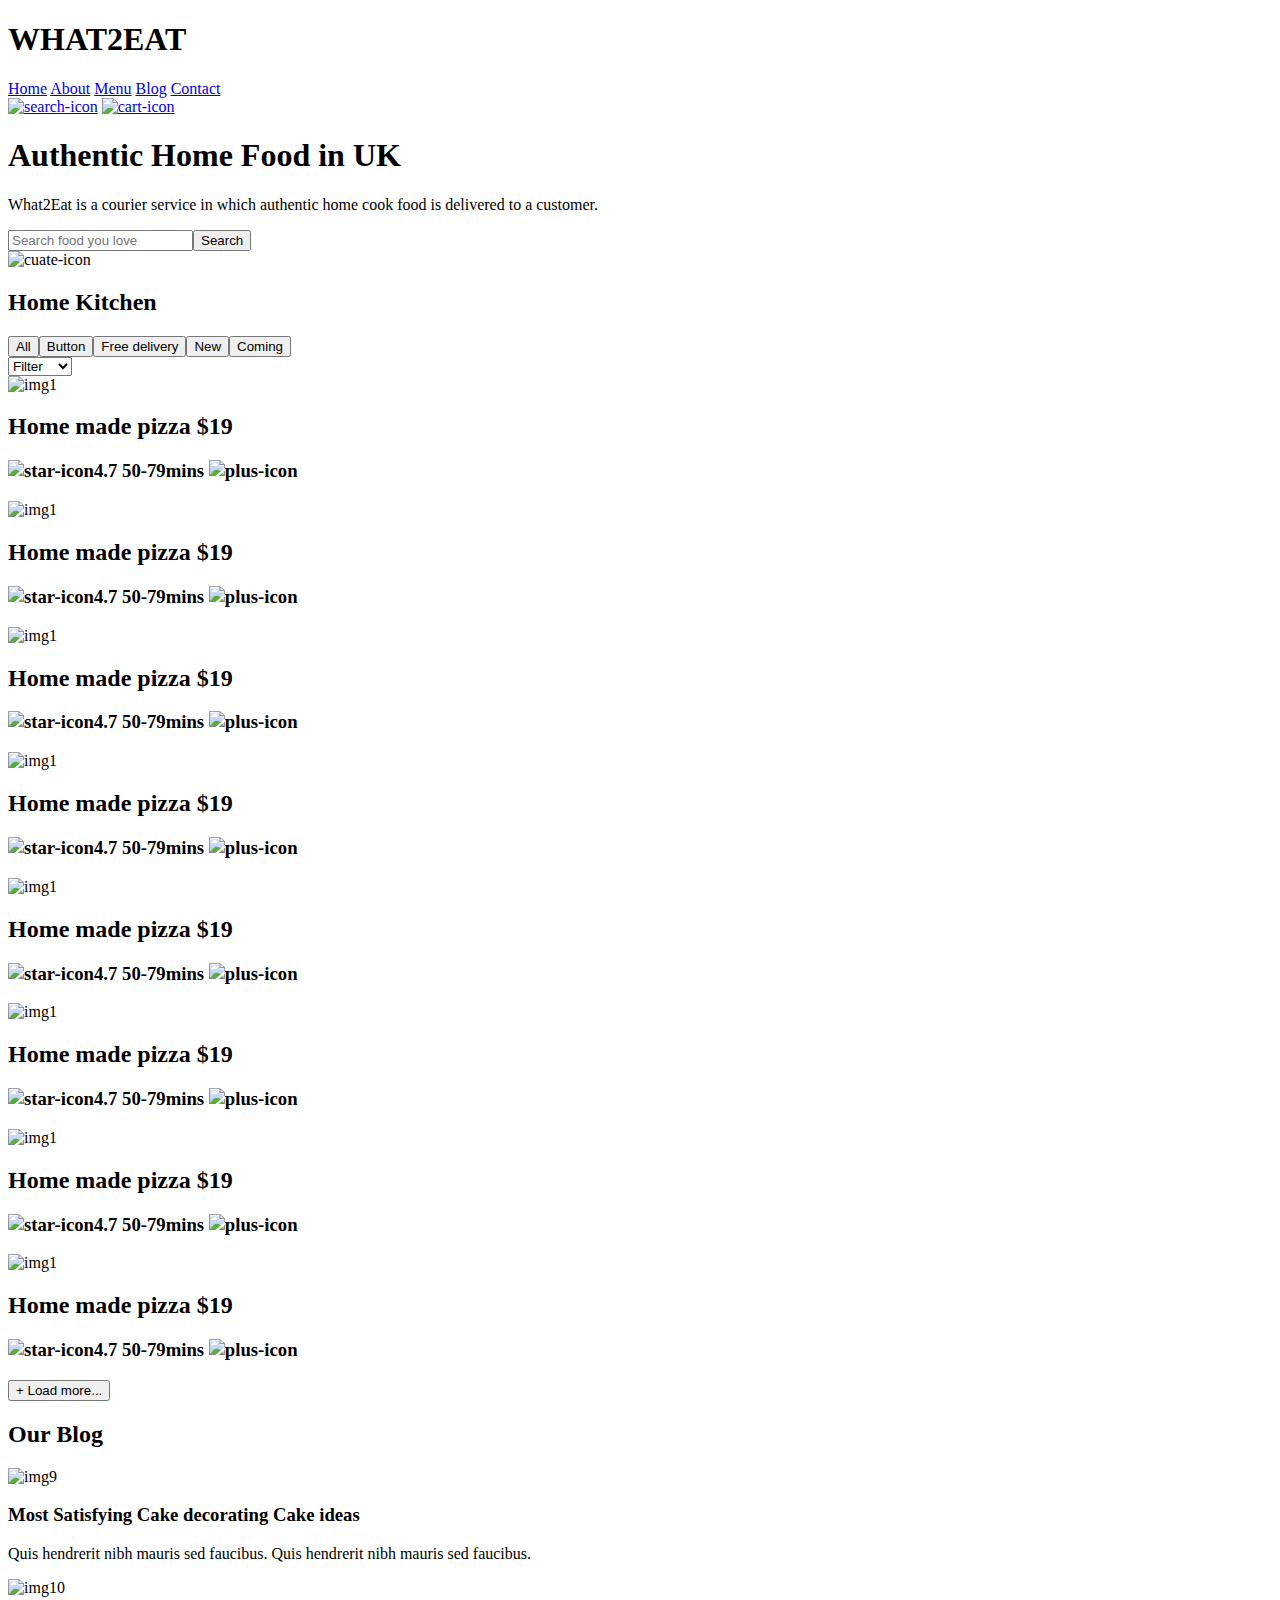
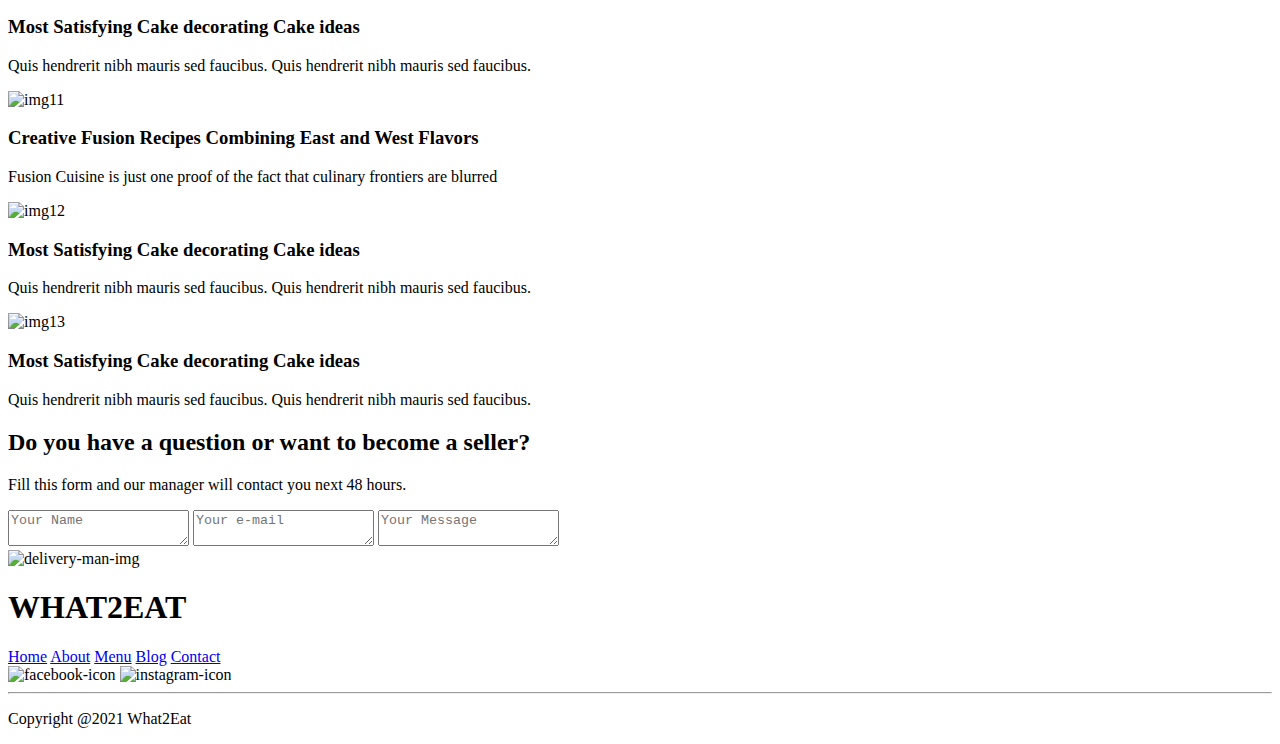
==== index.html @ 370e0140 "Update index.html" ====
<!DOCTYPE html>
<html lang="en">
  <head>
    <meta charset="UTF-8" />
    <meta http-equiv="X-UA-Compatible" content="IE=edge" />
    <meta name="viewport" content="width=device-width, initial-scale=1.0" />
    <title>What2Eat</title>
    <link rel="stylesheet" href="style.css" />

    <link rel="preconnect" href="https://fonts.googleapis.com" />
    <link rel="preconnect" href="https://fonts.gstatic.com" crossorigin />
    <link
      href="https://fonts.googleapis.com/css2?family=Squada+One&display=swap"
      rel="stylesheet"
    />
  </head>
  <body>
    <section class="firstsection" id="firstsection">
      <header>
        <div class="first">
          <h1>WHAT2EAT</h1>
        </div>
        <div class="middle">
          <a href="#firstsection">Home</a>
          <a href="#about">About</a>
          <a href="#secondsection">Menu</a>
          <a href="#fourthsection">Blog</a>
          <a href="#fifthsection">Contact</a>
        </div>
        <div class="last">
          <a href="#"
            ><img src="images/akar-icons_search.png" alt="search-icon"
          /></a>
          <a href="#"> <img src="images/cart.svg" alt="cart-icon" /></a>
        </div>
      </header>

      <main id="about">
        <div class="left">
          <h1>Authentic Home Food in UK</h1>
          <p>
            What2Eat is a courier service in which authentic home cook food is
            delivered to a customer.
          </p>
          <form action="#">
            <input
              type="text"
              id="search"
              placeholder="Search food you love"
            /><input type="submit" name="Search" value="Search" id="Search" />
          </form>
        </div>
        <div class="right">
          <img src="images/cuate.png" alt="cuate-icon" />
        </div>
      </main>
    </section>

    <section class="secondsection" id="secondsection">
      <div class="box">
        <h2>Home Kitchen</h2>
        <div class="buttons">
          <button>All</button><button>Button</button
          ><button>Free delivery</button><button>New</button
          ><button>Coming</button>
        </div>
        <select name="select" id="select">
          <option value="Filter">Filter</option>
          <option value="Shuffle">Shuffle</option>
        </select>
      </div>
    </section>

    <section class="thirdsection">
      <div class="container">
        <div class="flex-container-up">
          <div class="flex-box">
            <img src="images/img1.png" alt="img1" />
            <h2>Home made pizza <span>$19</span></h2>
            <h3>
              <span><img src="images/star.svg" alt="star-icon" />4.7</span>
              <span>50-79mins</span>
              <img src="images/plus.png" alt="plus-icon" />
            </h3>
          </div>
          <div class="flex-box">
            <img src="images/img2.png" alt="img1" />
            <h2>Home made pizza <span>$19</span></h2>
            <h3>
              <span><img src="images/star.svg" alt="star-icon" />4.7</span>
              <span>50-79mins</span>
              <img src="images/plus.png" alt="plus-icon" />
            </h3>
          </div>
          <div class="flex-box">
            <img src="images/img3.png" alt="img1" />
            <h2>Home made pizza <span>$19</span></h2>
            <h3>
              <span><img src="images/star.svg" alt="star-icon" />4.7</span>
              <span>50-79mins</span>
              <img src="images/plus.png" alt="plus-icon" />
            </h3>
          </div>
          <div class="flex-box">
            <img src="images/img4.png" alt="img1" />
            <h2>Home made pizza <span>$19</span></h2>
            <h3>
              <span><img src="images/star.svg" alt="star-icon" />4.7</span>
              <span>50-79mins</span>
              <img src="images/plus.png" alt="plus-icon" />
            </h3>
          </div>
        </div>
        <div class="flex-container-down">
          <div class="flex-box">
            <img src="images/img5.png" alt="img1" />
            <h2>Home made pizza <span>$19</span></h2>
            <h3>
              <span><img src="images/star.svg" alt="star-icon" />4.7</span>
              <span>50-79mins</span>
              <img src="images/plus.png" alt="plus-icon" />
            </h3>
          </div>
          <div class="flex-box">
            <img src="images/img6.png" alt="img1" />
            <h2>Home made pizza <span>$19</span></h2>
            <h3>
              <span><img src="images/star.svg" alt="star-icon" />4.7</span>
              <span>50-79mins</span>
              <img src="images/plus.png" alt="plus-icon" />
            </h3>
          </div>
          <div class="flex-box">
            <img src="images/img7.png" alt="img1" />
            <h2>Home made pizza <span>$19</span></h2>
            <h3>
              <span><img src="images/star.svg" alt="star-icon" />4.7</span>
              <span>50-79mins</span>
              <img src="images/plus.png" alt="plus-icon" />
            </h3>
          </div>
          <div class="flex-box">
            <img src="images/img8.png" alt="img1" />
            <h2>Home made pizza <span>$19</span></h2>
            <h3>
              <span><img src="images/star.svg" alt="star-icon" />4.7</span>
              <span>50-79mins</span>
              <img src="images/plus.png" alt="plus-icon" />
            </h3>
          </div>
        </div>
      </div>
      <button>+ Load more...</button>
    </section>

    <section class="fourth-section" id="fourthsection">
      <h2>Our Blog</h2>
      <div class="container">
        <div class="flex-container">
          <div class="box">
            <img src="images/img9.png" alt="img9" />
            <h3>Most Satisfying Cake decorating Cake ideas</h3>
            <p>
              Quis hendrerit nibh mauris sed faucibus. Quis hendrerit nibh
              mauris sed faucibus.
            </p>
          </div>
          <div class="box">
            <img src="images/img10.png" alt="img10" />
            <h3>Most Satisfying Cake decorating Cake ideas</h3>
            <p>
              Quis hendrerit nibh mauris sed faucibus. Quis hendrerit nibh
              mauris sed faucibus.
            </p>
          </div>
        </div>

        <div class="flex-container-middle">
          <div class="box-middle">
            <img src="images/1.jpeg" alt="img11" />
            <h3>Creative Fusion Recipes Combining East and West Flavors</h3>
            <p>
              Fusion Cuisine is just one proof of the fact that culinary frontiers are blurred
            </p>
          </div>
        </div>

        <div class="flex-container">
          <div class="box">
            <img src="images/img12.png" alt="img12" />
            <h3>Most Satisfying Cake decorating Cake ideas</h3>
            <p>
              Quis hendrerit nibh mauris sed faucibus. Quis hendrerit nibh
              mauris sed faucibus.
            </p>
          </div>
          <div class="box">
            <img src="images/img13.png" alt="img13" />
            <h3>Most Satisfying Cake decorating Cake ideas</h3>
            <p>
              Quis hendrerit nibh mauris sed faucibus. Quis hendrerit nibh
              mauris sed faucibus.
            </p>
          </div>
        </div>
      </div>
    </section>

    <section class="fifth-section" id="fifthsection">
      <div class="container">
        <div class="box">
          <h2>Do you have a question or want to become a seller?</h2>
          <p>Fill this form and our manager will contact you next 48 hours.</p>
          <form action="#">
            <textarea placeholder="Your Name"></textarea>
            <textarea placeholder="Your e-mail"></textarea>
            <textarea placeholder="Your Message"></textarea>
          </form>
        </div>
        <div>
          <img
            src="images/Food_delivery_cute_man_riding_motorcycles_cartoon_art_illustration 2.png"
            alt="delivery-man-img"
          />
        </div>
      </div>
    </section>

    <footer>
      <div class="footer">
        <div class="first">
          <h1>WHAT2EAT</h1>
        </div>
        <div class="middle">
          <a href="#firstsection">Home</a>
          <a href="#about">About</a>
          <a href="#secondsection">Menu</a>
          <a href="#fourthsection">Blog</a>
          <a href="#fifthsection">Contact</a>
        </div>
        <div class="last">
          <img src="images/facebook.png" alt="facebook-icon" />
          <img src="images/instagram.png" alt="instagram-icon" />
        </div>
      </div>
      <div class="foot-end">
        <hr />
        <p>Copyright @2021 What2Eat</p>
      </div>
    </footer>
  </body>
</html>
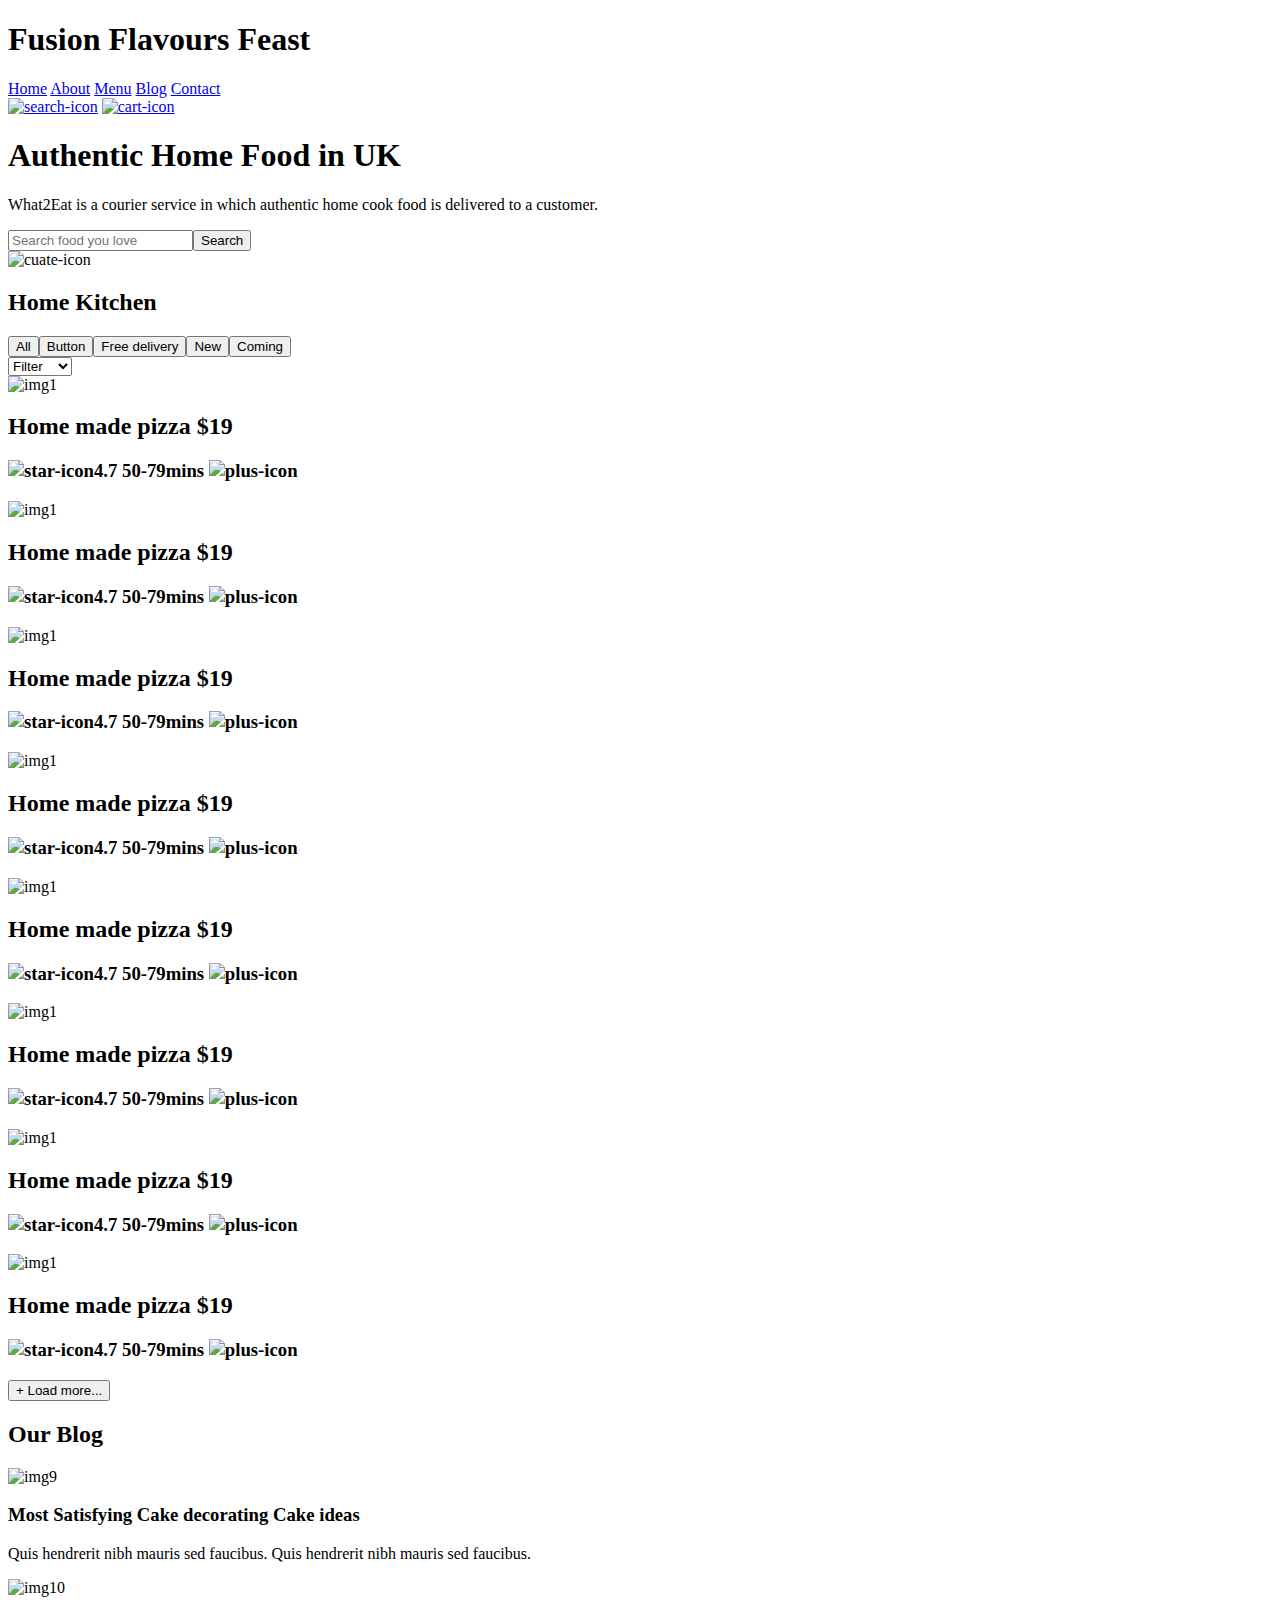
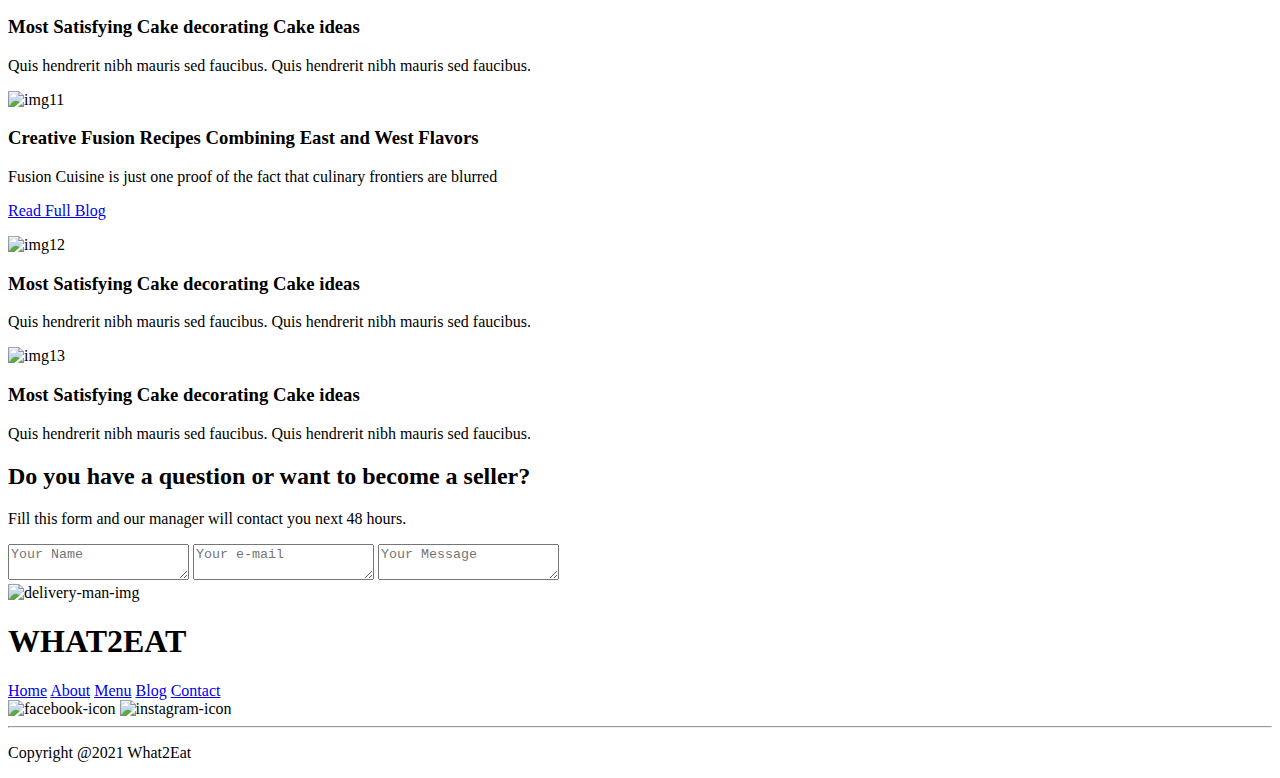
==== commit af5c2e3a: "Update index.html" ====
--- a/index.html
+++ b/index.html
@@ -11,14 +11,19 @@
     <link rel="preconnect" href="https://fonts.gstatic.com" crossorigin />
     <link
       href="https://fonts.googleapis.com/css2?family=Squada+One&display=swap"
-      rel="stylesheet"
+      rel="stylesheet
     />
+      <title> Fusion Flavours Feast</title>
+<meta name="description" content="Experience a unique culinary journey at Fusion Flavours Feast. We offer authentic dishes from both Eastern and Western traditions, showcasing the vibrant flavors of the UK and Pakistan. Explore our menu and discover your new favorite meal." />
+<meta name="keywords" content="fusion cuisine, authentic food, east and west flavors, UK restaurants, Pakistani restaurants, Lahore, London, international cuisine, delicious food" />
+</body>
+
   </head>
   <body>
     <section class="firstsection" id="firstsection">
       <header>
         <div class="first">
-          <h1>WHAT2EAT</h1>
+          <h1> Fusion Flavours Feast </h1>
         </div>
         <div class="middle">
           <a href="#firstsection">Home</a>
@@ -177,11 +182,12 @@
 
         <div class="flex-container-middle">
           <div class="box-middle">
-            <img src="images/1.jpeg" alt="img11" />
+            <img src="images/img11.png" alt="img11" />
             <h3>Creative Fusion Recipes Combining East and West Flavors</h3>
             <p>
               Fusion Cuisine is just one proof of the fact that culinary frontiers are blurred
             </p>
+            <p> <a href="fusionfeast-recipes1.html"> Read Full Blog </a></p>
           </div>
         </div>
 
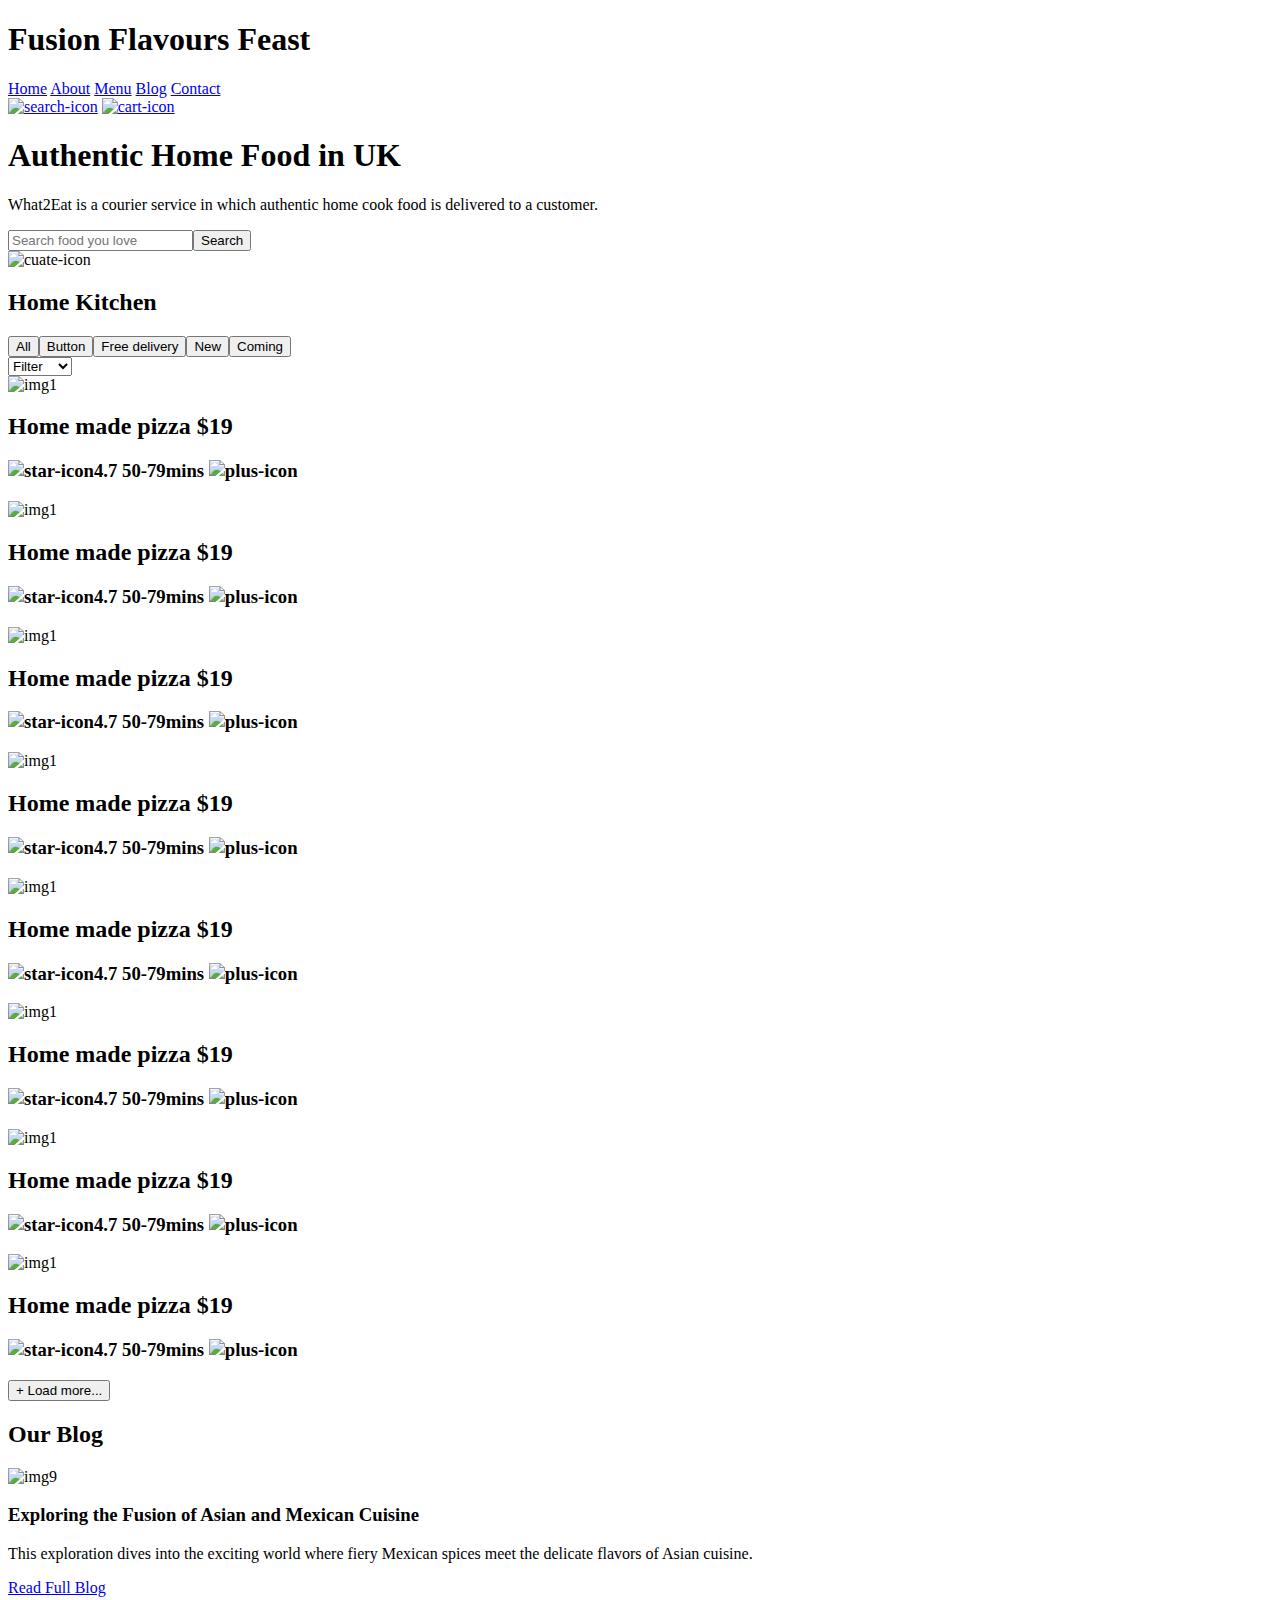
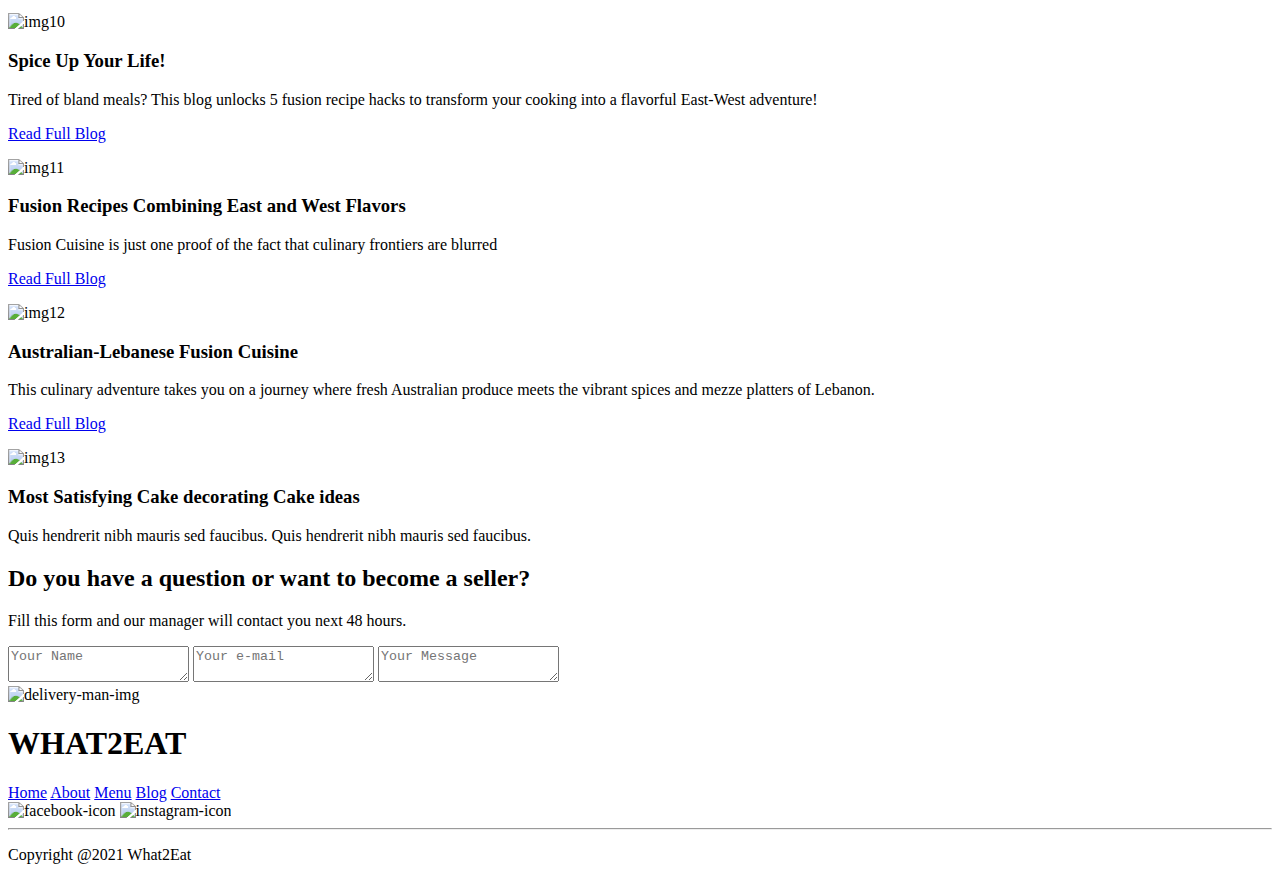
==== commit 7dc6b277: "Update index.html" ====
--- a/index.html
+++ b/index.html
@@ -4,7 +4,7 @@
     <meta charset="UTF-8" />
     <meta http-equiv="X-UA-Compatible" content="IE=edge" />
     <meta name="viewport" content="width=device-width, initial-scale=1.0" />
-    <title>What2Eat</title>
+    <title> Fusion Flavours Feast </title>
     <link rel="stylesheet" href="style.css" />
 
     <link rel="preconnect" href="https://fonts.googleapis.com" />
@@ -164,26 +164,27 @@
         <div class="flex-container">
           <div class="box">
             <img src="images/img9.png" alt="img9" />
-            <h3>Most Satisfying Cake decorating Cake ideas</h3>
-            <p>
-              Quis hendrerit nibh mauris sed faucibus. Quis hendrerit nibh
-              mauris sed faucibus.
-            </p>
+            <h3> Exploring the Fusion of Asian and Mexican Cuisine </h3>
+            <p>
+             This exploration dives into the exciting world where fiery Mexican spices meet the delicate flavors of Asian cuisine.
+            </p>
+            <p> <a href="fusionfeast-recipes3.html"> Read Full Blog </a></p>
           </div>
           <div class="box">
             <img src="images/img10.png" alt="img10" />
-            <h3>Most Satisfying Cake decorating Cake ideas</h3>
-            <p>
-              Quis hendrerit nibh mauris sed faucibus. Quis hendrerit nibh
-              mauris sed faucibus.
-            </p>
+            <h3> Spice Up Your Life! </h3>
+            <p>
+             Tired of bland meals? This blog unlocks 5 fusion recipe hacks
+             to transform your cooking into a flavorful East-West adventure!
+            </p>
+            <p> <a href="fusionfeast-recipes2.html"> Read Full Blog </a></p>
           </div>
         </div>
 
         <div class="flex-container-middle">
           <div class="box-middle">
             <img src="images/img11.png" alt="img11" />
-            <h3>Creative Fusion Recipes Combining East and West Flavors</h3>
+            <h3> Fusion Recipes Combining East and West Flavors </h3>
             <p>
               Fusion Cuisine is just one proof of the fact that culinary frontiers are blurred
             </p>
@@ -194,11 +195,12 @@
         <div class="flex-container">
           <div class="box">
             <img src="images/img12.png" alt="img12" />
-            <h3>Most Satisfying Cake decorating Cake ideas</h3>
-            <p>
-              Quis hendrerit nibh mauris sed faucibus. Quis hendrerit nibh
-              mauris sed faucibus.
-            </p>
+            <h3>Australian-Lebanese Fusion Cuisine</h3>
+            <p>
+              This culinary adventure takes you on a journey where fresh Australian produce 
+              meets the vibrant spices and mezze platters of Lebanon.
+            </p>
+             <p> <a href="fusionfeast-recipes4.html"> Read Full Blog </a></p>
           </div>
           <div class="box">
             <img src="images/img13.png" alt="img13" />
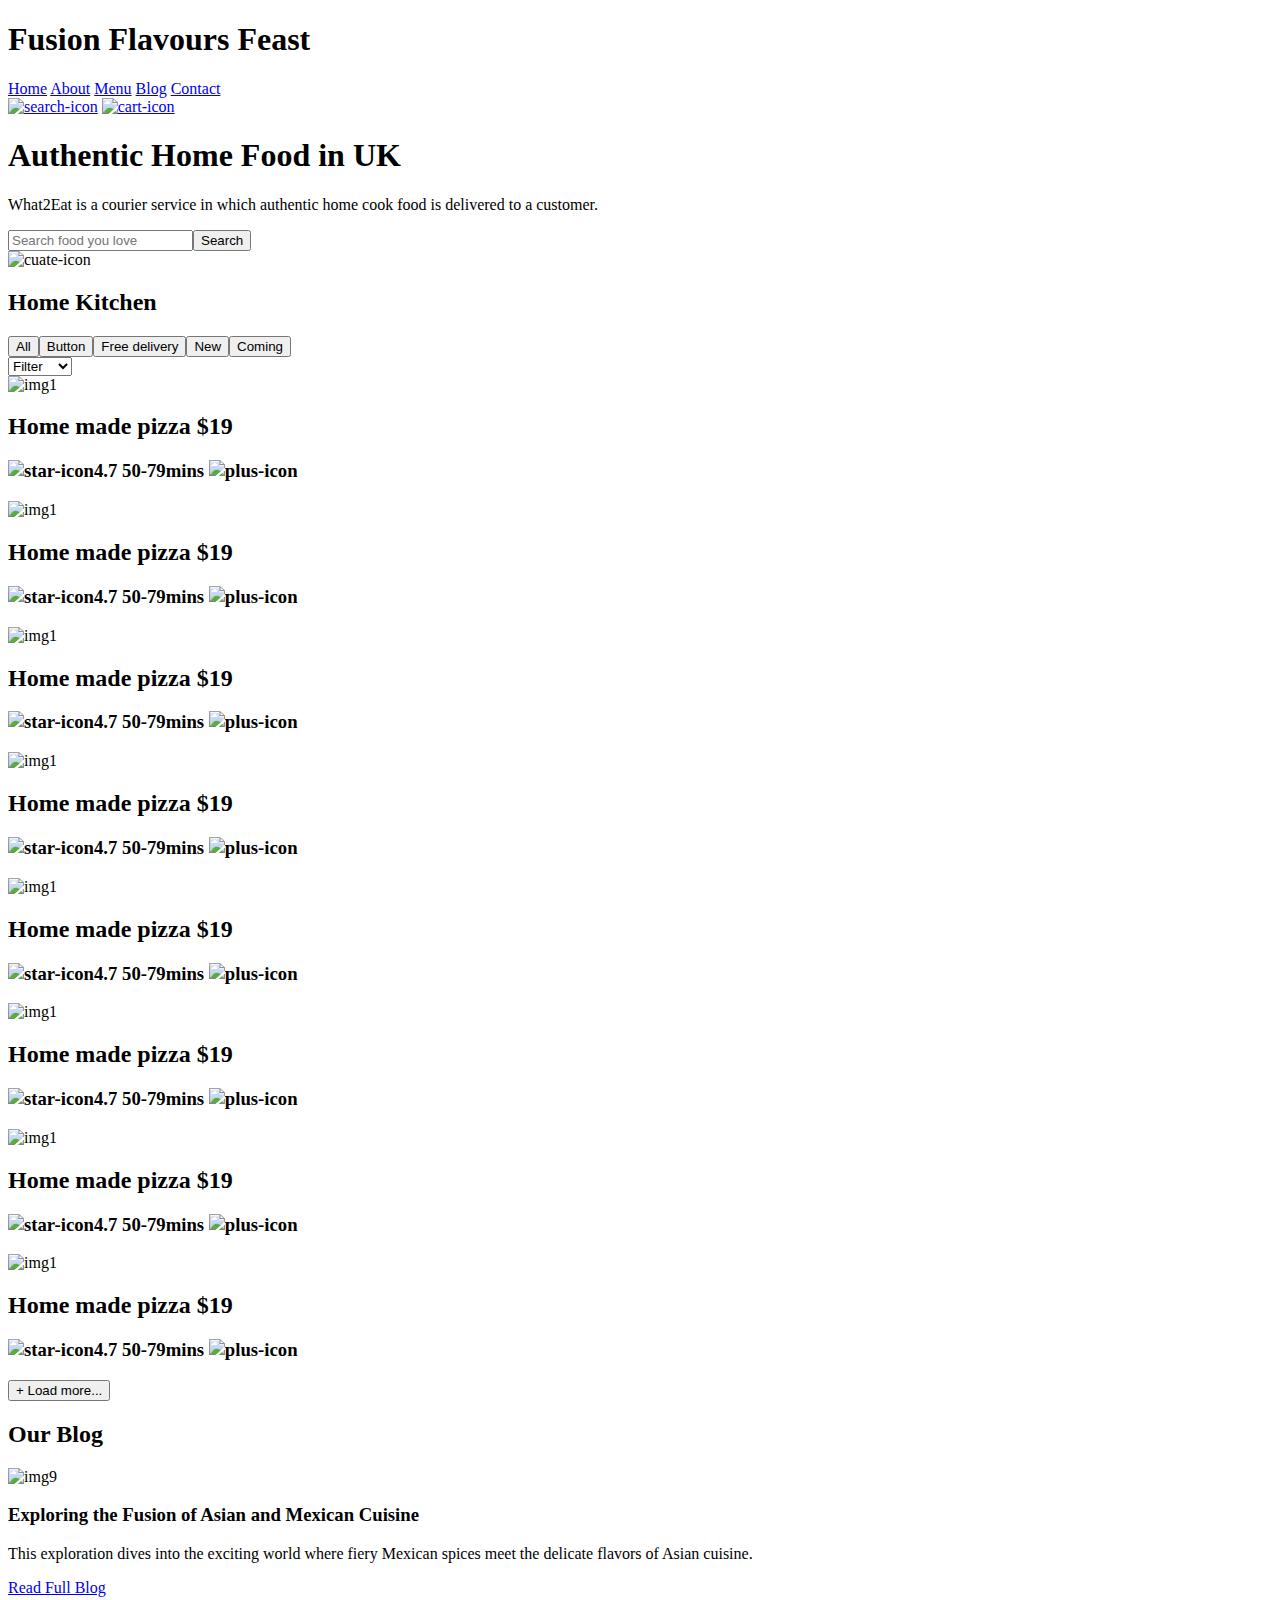
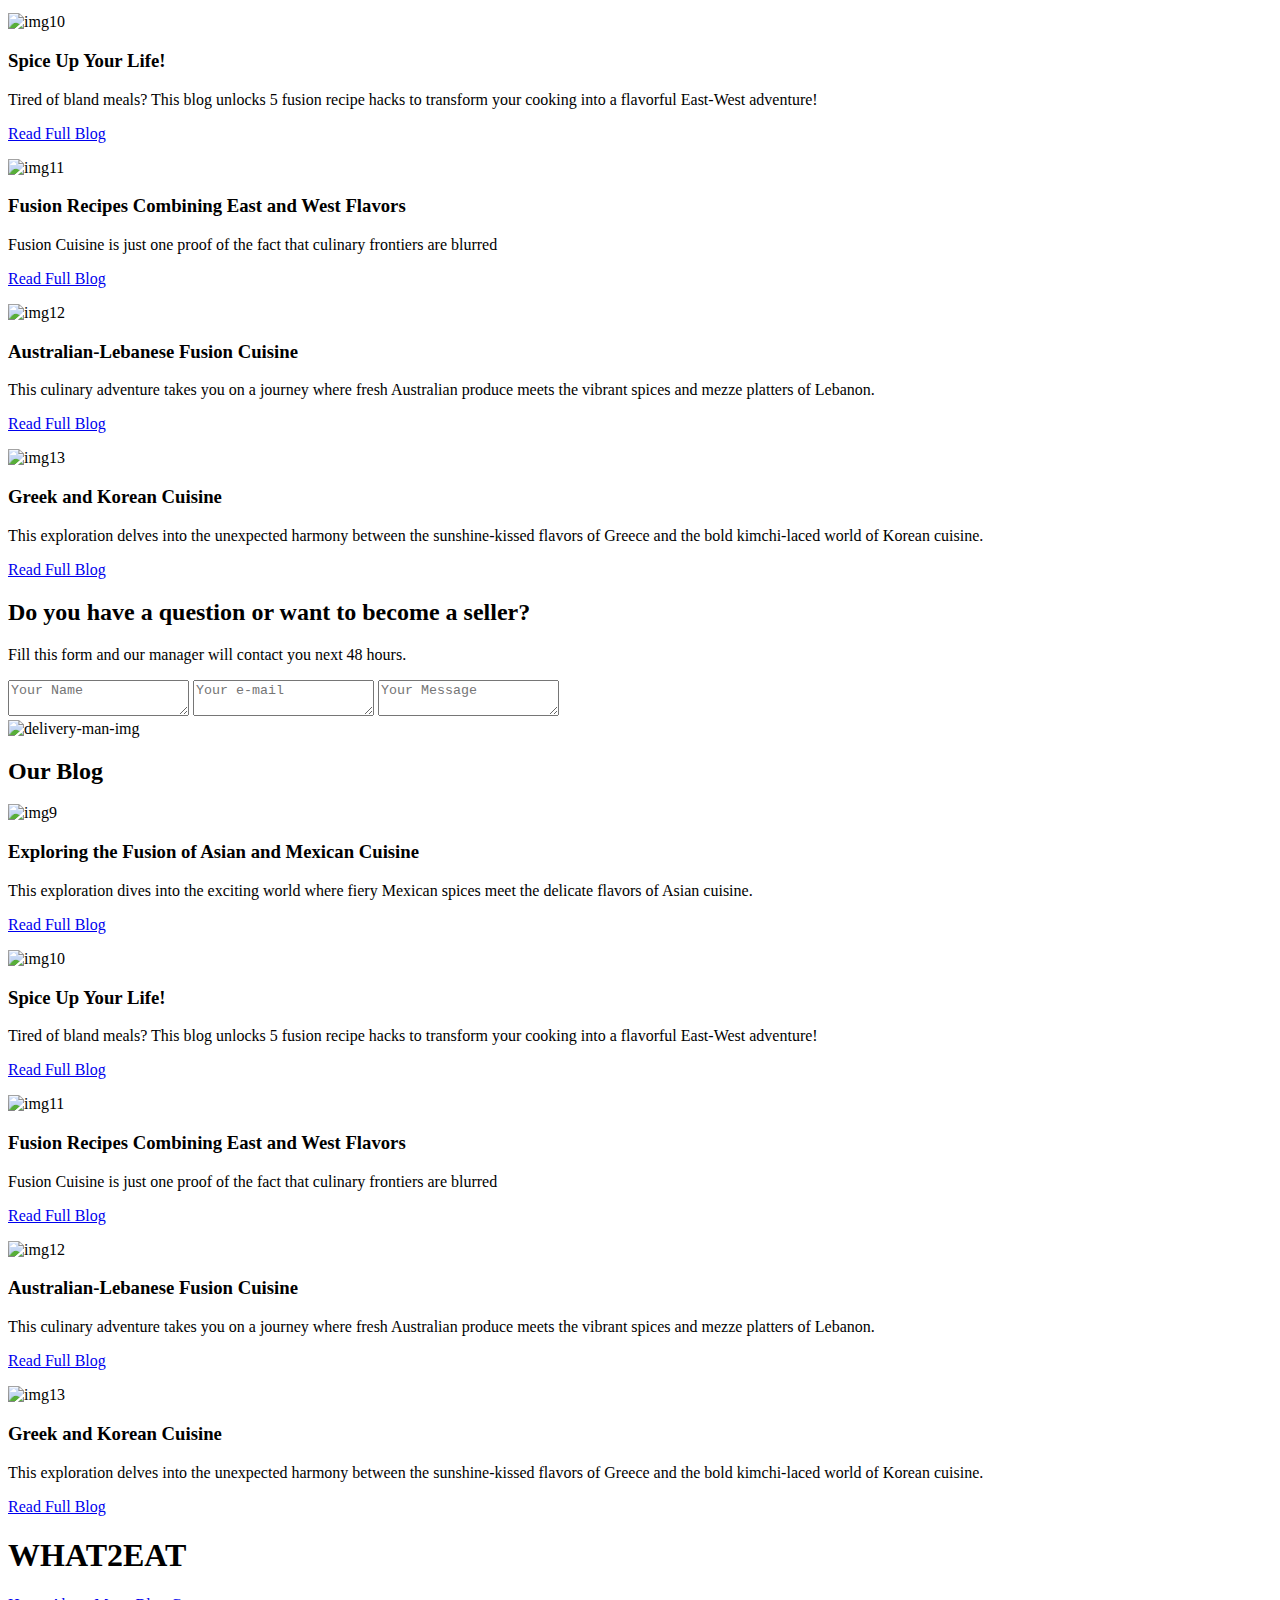
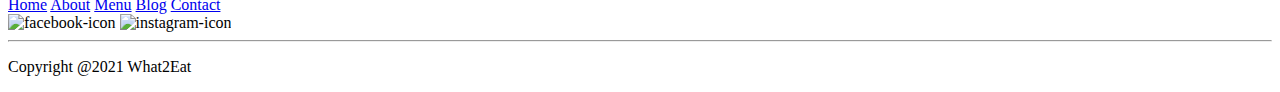
==== commit ffc9f14e: "Update index.html" ====
--- a/index.html
+++ b/index.html
@@ -204,11 +204,12 @@
           </div>
           <div class="box">
             <img src="images/img13.png" alt="img13" />
-            <h3>Most Satisfying Cake decorating Cake ideas</h3>
-            <p>
-              Quis hendrerit nibh mauris sed faucibus. Quis hendrerit nibh
-              mauris sed faucibus.
-            </p>
+            <h3> Greek and Korean Cuisine </h3>
+            <p>
+              This exploration delves into the unexpected harmony between the sunshine-kissed 
+              flavors of Greece and the bold kimchi-laced world of Korean cuisine.
+            </p>
+            <p> <a href="fusionfeast-recipes4.html"> Read Full Blog </a></p>
           </div>
         </div>
       </div>
@@ -234,6 +235,63 @@
       </div>
     </section>
 
+    <section class="fourth-section" id="fourthsection">
+      <h2>Our Blog</h2>
+      <div class="container">
+        <div class="flex-container">
+          <div class="box">
+            <img src="images/img9.png" alt="img9" />
+            <h3> Exploring the Fusion of Asian and Mexican Cuisine </h3>
+            <p>
+             This exploration dives into the exciting world where fiery Mexican spices meet the delicate flavors of Asian cuisine.
+            </p>
+            <p> <a href="fusionfeast-recipes3.html"> Read Full Blog </a></p>
+          </div>
+          <div class="box">
+            <img src="images/img10.png" alt="img10" />
+            <h3> Spice Up Your Life! </h3>
+            <p>
+             Tired of bland meals? This blog unlocks 5 fusion recipe hacks
+             to transform your cooking into a flavorful East-West adventure!
+            </p>
+            <p> <a href="fusionfeast-recipes2.html"> Read Full Blog </a></p>
+          </div>
+        </div>
+
+        <div class="flex-container-middle">
+          <div class="box-middle">
+            <img src="images/img11.png" alt="img11" />
+            <h3> Fusion Recipes Combining East and West Flavors </h3>
+            <p>
+              Fusion Cuisine is just one proof of the fact that culinary frontiers are blurred
+            </p>
+            <p> <a href="fusionfeast-recipes1.html"> Read Full Blog </a></p>
+          </div>
+        </div>
+
+        <div class="flex-container">
+          <div class="box">
+            <img src="images/img12.png" alt="img12" />
+            <h3>Australian-Lebanese Fusion Cuisine</h3>
+            <p>
+              This culinary adventure takes you on a journey where fresh Australian produce 
+              meets the vibrant spices and mezze platters of Lebanon.
+            </p>
+             <p> <a href="fusionfeast-recipes4.html"> Read Full Blog </a></p>
+          </div>
+          <div class="box">
+            <img src="images/img13.png" alt="img13" />
+            <h3> Greek and Korean Cuisine </h3>
+            <p>
+              This exploration delves into the unexpected harmony between the sunshine-kissed 
+              flavors of Greece and the bold kimchi-laced world of Korean cuisine.
+            </p>
+            <p> <a href="fusionfeast-recipes4.html"> Read Full Blog </a></p>
+          </div>
+        </div>
+      </div>
+    </section>
+
     <footer>
       <div class="footer">
         <div class="first">
